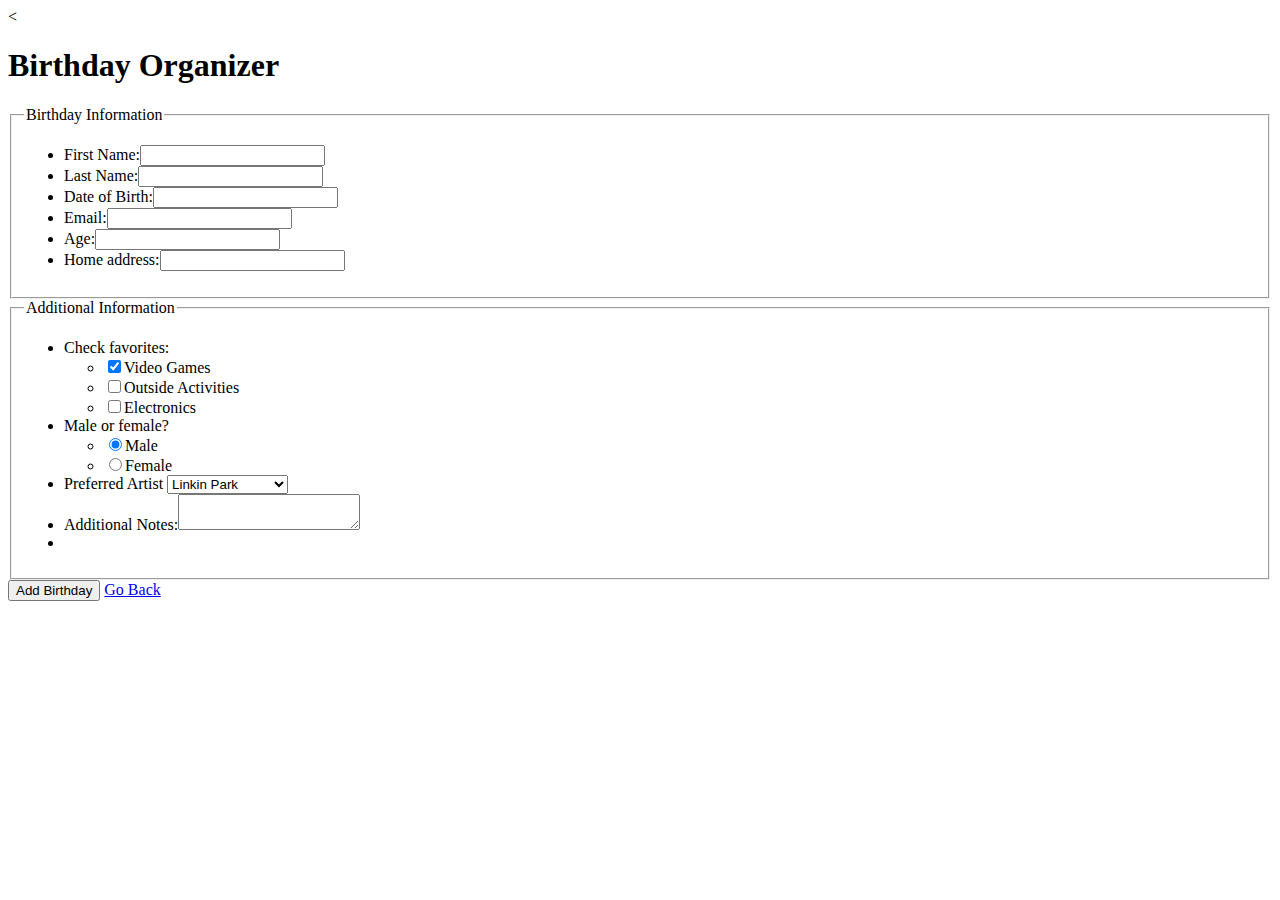
==== additem.html @ 22cbe97a "Adding more files to repo." ====
<!DOCTYPE html>
<!-- Alec Shallenberger-->
<!-- Project 1-->
<!-- Term 1303-->
<!-- March 7, 2013-->
<html>
	<head>
		<! --Document Title -->
		<meta charset="utf-8" />
		<meta keywords="B-day, party" />
		<meta description="On the day of that birthday, there will be a party" />
		<meta name="robots" content="index, follow" />
		<meta name="viewport" content="user-scalable=yes, width=device-width" />
		<title>Birthday App</title>
		<
	</head>
	<body>
		<!-- App Header -->
		<h1>Birthday Organizer</h1>
		<form action="#" method="post">
			<fieldset>
				<legend>Birthday Information</legend>
				<ul>
					<li><label for="fname">First Name:</label><input id="fname" /></li>
					<li><label for="lname">Last Name:</label><input id="lname" /></li>
					<li><label for="date">Date of Birth:</label><input id="date" /></li>
					<li><label for="email">Email:</label><input id="email" /></li>
					<li><label for="age">Age:</label><input id="age" /></li>
					<li><label for="addr">Home address:</label><input id="addr" /></li>
				</ul>
			</fieldset>
			<fieldset>
				<legend>Additional Information</legend>
				<ul>
					<li>Check favorites:
						<ul>
							<li><input type="checkbox" checked value="Video Games" id="video games" /><label for="video games">Video 								Games</label></li>
							<li><input type="checkbox" value="Outside Activites" id="act" /><label for="act">Outside Activities</									label></li>	
							<li><input type="checkbox" value="electronics" id="elect" /><label for="elect">Electronics</label></li>
						</ul>		
					</li>
					<li>Male or female?
						<ul>
							<li><input type="radio" checked value="Male" id="male" name="sex" /><label for="male">Male</label></li>
							<li><input type="radio" value="Female" id="female" name="sex" /><label for="female">Female</label></li>
						</ul>
					</li>
					<li>
						<label for="Artist">Preferred Artist</label>
						<select id"Artist">
							<optgroup label="Rock">
								<option value="Linkin Park">Linkin Park</option>
								<option value="Disturbed">Disturbed</option>
								<option value="Decyfer Down">Decyfer Down</option>
							</optgroup>
							<optgroup label="Rap/Hip-Hop">
								<option value="Lil Wayne">Lil Wayne</option>
								<option value="2chainz">2chainz</option>
								<option value="Chris Brown">Chris Brown</option>
							</optgroup>
						</select>
					</li>
					<li><label for="Notes">Additional Notes:</label><textarea id="Notes"></textarea></li>
					<li><input type="hidden" value="true" /></li>
						</ul>
			</fieldset>	
					<form action="index.html"><Input type="submit" value="Add Birthday"> 			
					<a href="index.html">Go Back</a>
 	</body>
</html>
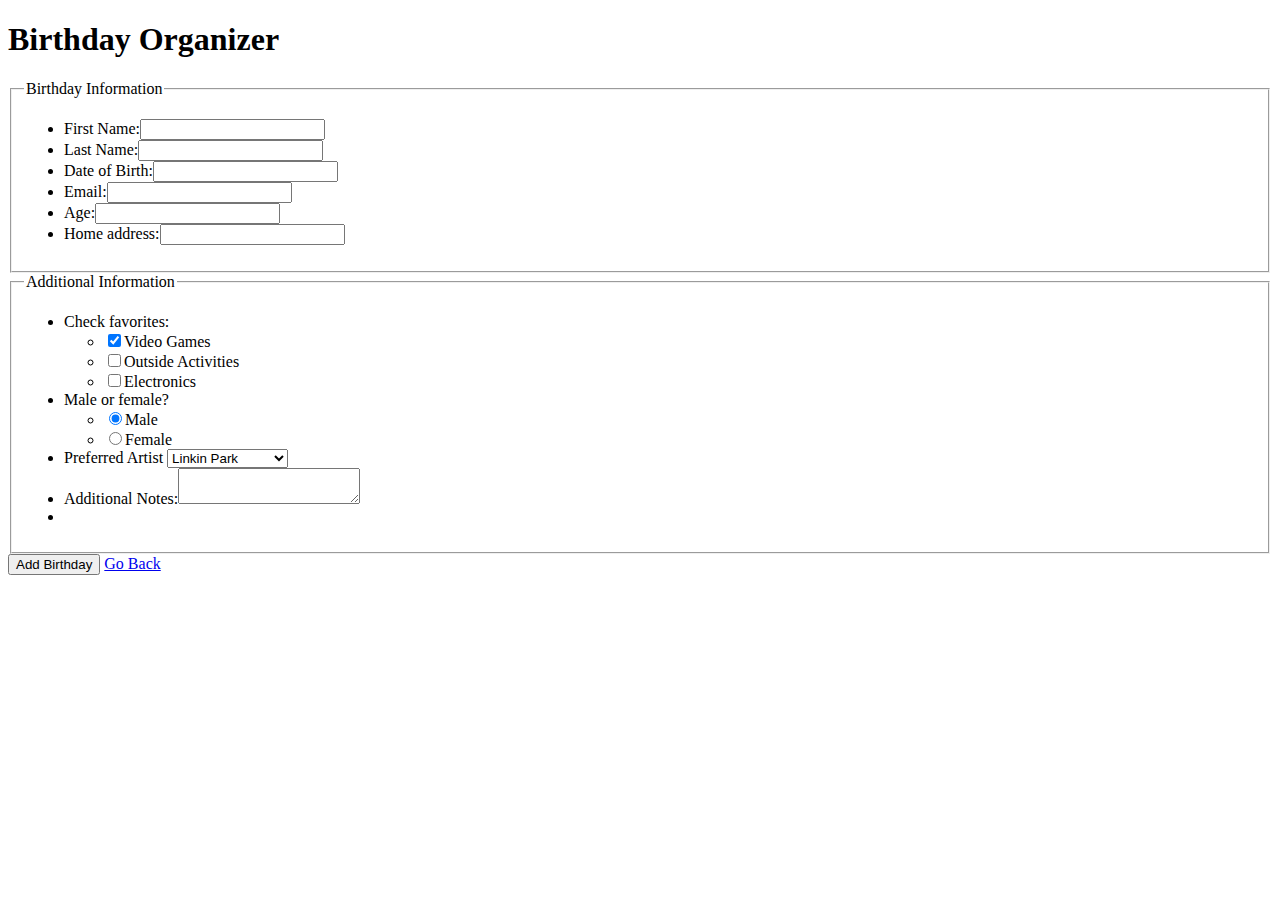
==== commit 7e26f260: "Saving changes." ====
--- a/additem.html
+++ b/additem.html
@@ -6,13 +6,13 @@
 <html>
 	<head>
 		<! --Document Title -->
+		<link rel="stylesheet" href="styles.css" />
 		<meta charset="utf-8" />
 		<meta keywords="B-day, party" />
 		<meta description="On the day of that birthday, there will be a party" />
 		<meta name="robots" content="index, follow" />
 		<meta name="viewport" content="user-scalable=yes, width=device-width" />
 		<title>Birthday App</title>
-		<
 	</head>
 	<body>
 		<!-- App Header -->
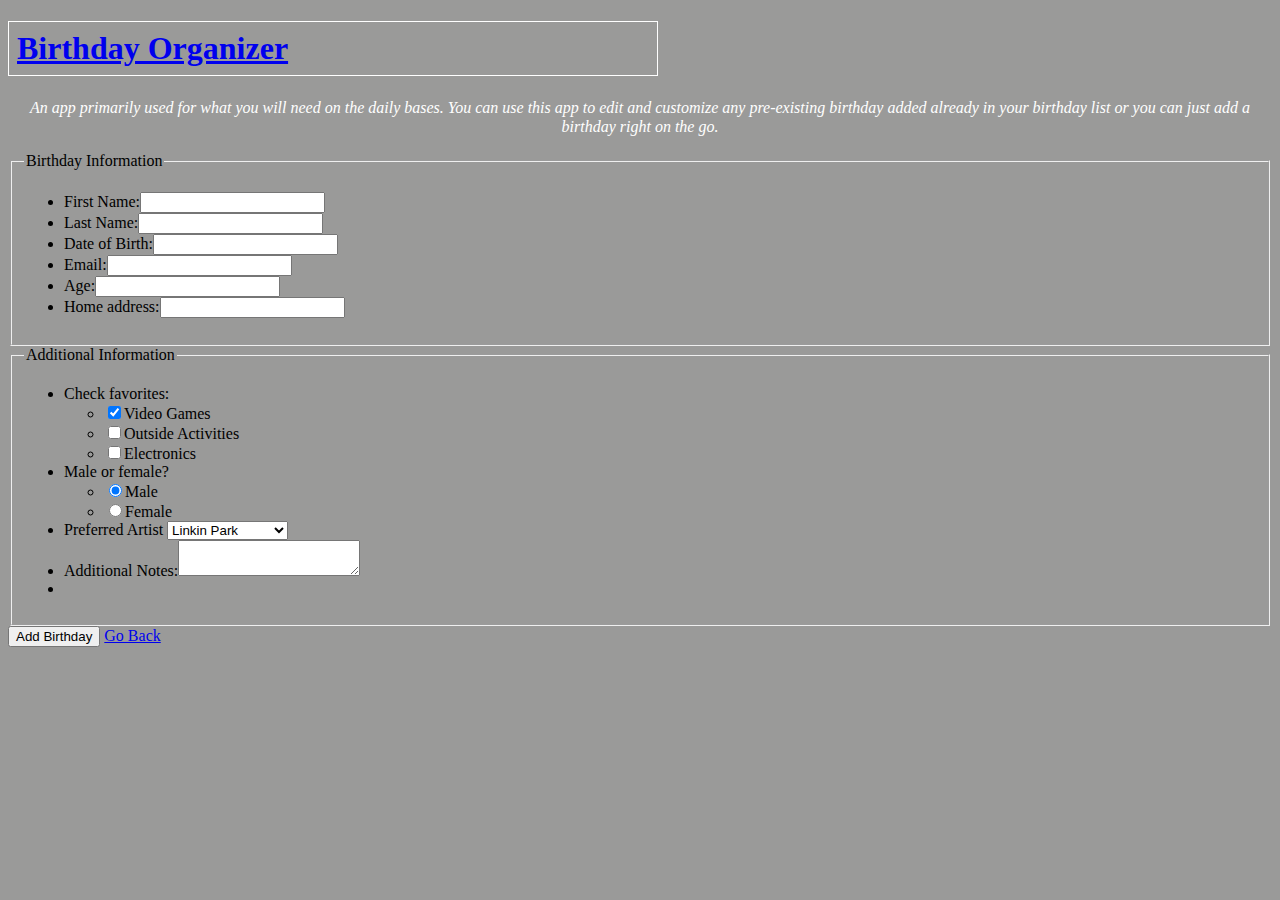
==== commit 09365966: "Added information to files." ====
--- a/additem.html
+++ b/additem.html
@@ -16,7 +16,8 @@
 	</head>
 	<body>
 		<!-- App Header -->
-		<h1>Birthday Organizer</h1>
+		<h1><a href="index.html">Birthday Organizer</a></h1>
+		<p> An app primarily used for what you will need on the daily bases. You can use this app to edit and customize any pre-existing birthday added already in your birthday list or you can just add a birthday right on the go.</p>  
 		<form action="#" method="post">
 			<fieldset>
 				<legend>Birthday Information</legend>
@@ -34,15 +35,15 @@
 				<ul>
 					<li>Check favorites:
 						<ul>
-							<li><input type="checkbox" checked value="Video Games" id="video games" /><label for="video games">Video 								Games</label></li>
-							<li><input type="checkbox" value="Outside Activites" id="act" /><label for="act">Outside Activities</									label></li>	
-							<li><input type="checkbox" value="electronics" id="elect" /><label for="elect">Electronics</label></li>
+							<li><input type="checkbox" checked value="Video Games" id="video games" /><label for="video 							games">Video Games</label></li>
+							<li><input type="checkbox" value="Outside Activites" id="act" /><label for="act">Outside								Activities</label></li>	
+							<li><input type="checkbox" value="electronics" id="elect" /><label for="elect">Electronics</							label></li>
 						</ul>		
 					</li>
 					<li>Male or female?
 						<ul>
-							<li><input type="radio" checked value="Male" id="male" name="sex" /><label for="male">Male</label></li>
-							<li><input type="radio" value="Female" id="female" name="sex" /><label for="female">Female</label></li>
+							<li><input type="radio" checked value="Male" id="male" name="sex" /><label for="male">Male</							label></li>
+							<li><input type="radio" value="Female" id="female" name="sex" /><label for="female">Female</							label></li>
 						</ul>
 					</li>
 					<li>
--- a/styles.css
+++ b/styles.css
@@ -0,0 +1,28 @@
+/* Alec Shallenberger */
+/* March 13, 2013 */
+/* Term 1303 */
+/* VFW_Project2 */
+
+body {
+	background: #9a9a99;
+}
+
+h1 {
+	color: white;
+	border: 1px solid white;
+	padding: 8px;
+	width: 50%;
+}
+
+p {
+	color: white;
+	font-family: "Times new roman" Arial sans-serif;
+	font-style: italic;
+	font-size: 16px;
+	text-align: center; 
+	line-height: 1.2em;
+}
+
+
+
+
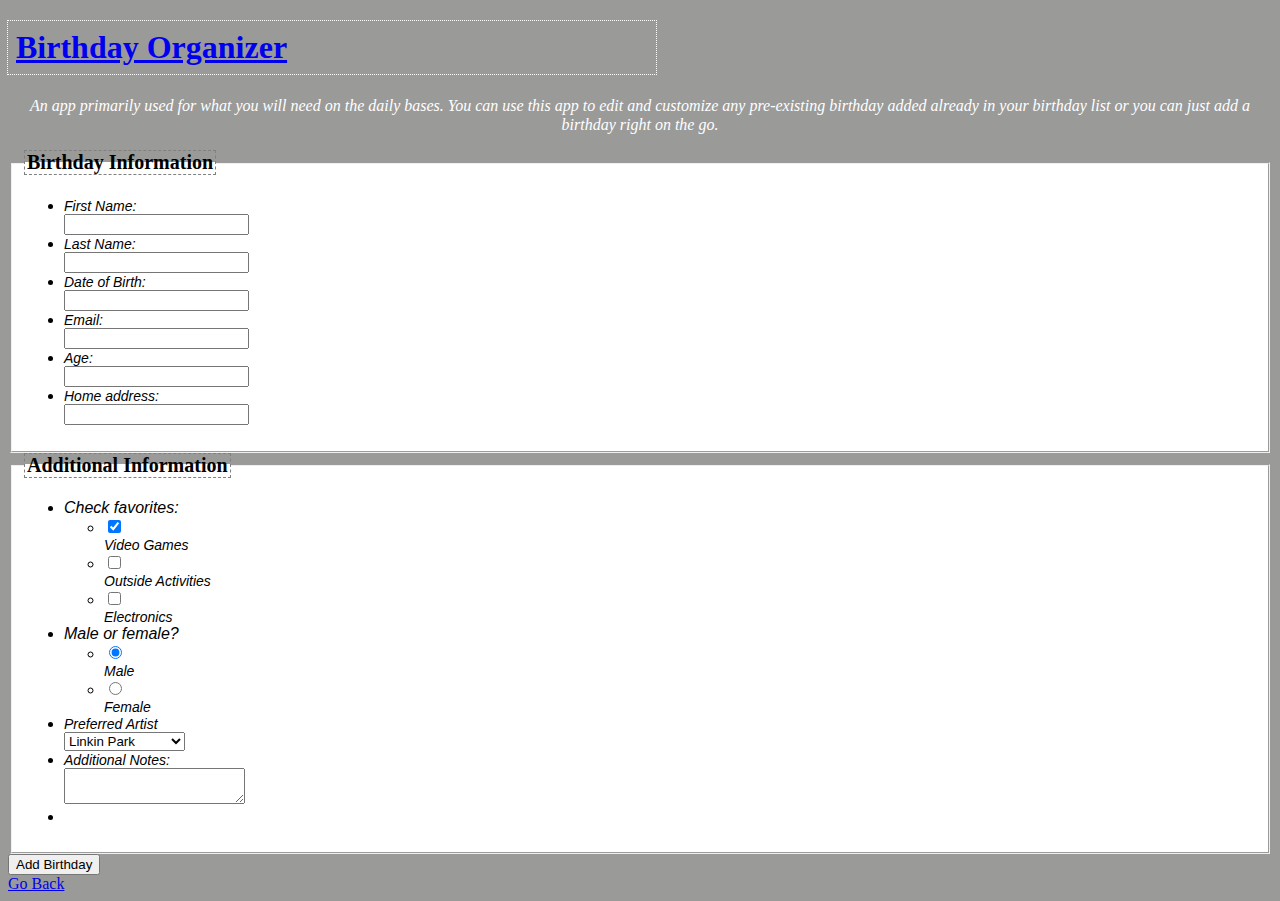
==== commit 90a25f18: "Adding information to files and saving." ====
--- a/additem.html
+++ b/additem.html
@@ -65,7 +65,8 @@
 					<li><input type="hidden" value="true" /></li>
 						</ul>
 			</fieldset>	
-					<form action="index.html"><Input type="submit" value="Add Birthday"> 			
+					<form action="index.html"><Input type="submit" value="Add Birthday"></Input>
+					</form> 			
 					<a href="index.html">Go Back</a>
  	</body>
 </html>--- a/styles.css
+++ b/styles.css
@@ -8,10 +8,11 @@
 }
 
 h1 {
-	color: white;
-	border: 1px solid white;
+	color: black; 
+	outline: 1px dotted white;
 	padding: 8px;
 	width: 50%;
+	font-weight: bold;
 }
 
 p {
@@ -23,6 +24,31 @@
 	line-height: 1.2em;
 }
 
+label {
+	display: block;
+	font-family: Arial;
+	font-size: 14px;
+}
+
+legend {
+	font-weight: bold;
+	color: black; 
+	font-size: 20px;
+	border: 1.5px dashed gray;
+}
+
+fieldset {
+	background: white;
+}
+
+li {
+	font-family: sans-serif;
+	font-style: italic;
+}
 
 
 
+
+
+
+
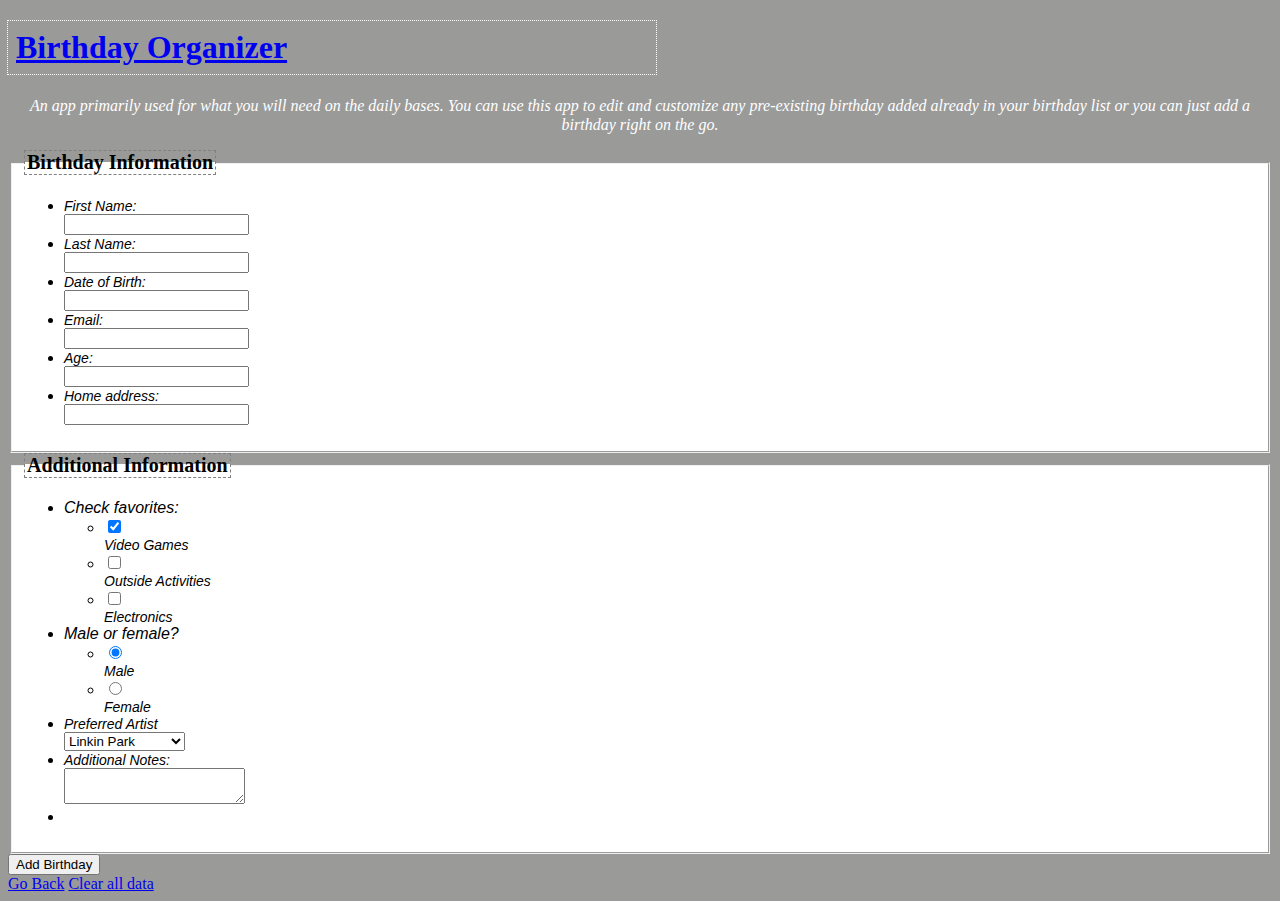
==== commit cabd9f6c: "saving changes." ====
--- a/additem.html
+++ b/additem.html
@@ -6,7 +6,7 @@
 <html>
 	<head>
 		<! --Document Title -->
-		<link rel="stylesheet" href="styles.css" />
+		<link rel="stylesheet" href="Styles/styles.css" />
 		<meta charset="utf-8" />
 		<meta keywords="B-day, party" />
 		<meta description="On the day of that birthday, there will be a party" />
@@ -67,6 +67,8 @@
 			</fieldset>	
 					<form action="index.html"><Input type="submit" value="Add Birthday"></Input>
 					</form> 			
-					<a href="index.html">Go Back</a>
- 	</body>
+					<a href="index.html">Go Back</a> <a href="js/main.js">Clear all data</a>
+			<script src="js/Main.js" type="text/javascript"></script>
+		
+	</body>
 </html>--- a/Styles/styles.css
+++ b/Styles/styles.css
@@ -0,0 +1,54 @@
+/* Alec Shallenberger */
+/* March 13, 2013 */
+/* Term 1303 */
+/* VFW_Project2 */
+
+body {
+	background: #9a9a99;
+}
+
+h1 {
+	color: black; 
+	outline: 1px dotted white;
+	padding: 8px;
+	width: 50%;
+	font-weight: bold;
+}
+
+p {
+	color: white;
+	font-family: "Times new roman" Arial sans-serif;
+	font-style: italic;
+	font-size: 16px;
+	text-align: center; 
+	line-height: 1.2em;
+}
+
+label {
+	display: block;
+	font-family: Arial;
+	font-size: 14px;
+}
+
+legend {
+	font-weight: bold;
+	color: black; 
+	font-size: 20px;
+	border: 1.5px dashed gray;
+}
+
+fieldset {
+	background: white;
+}
+
+li {
+	font-family: sans-serif;
+	font-style: italic;
+}
+
+
+
+
+
+
+
